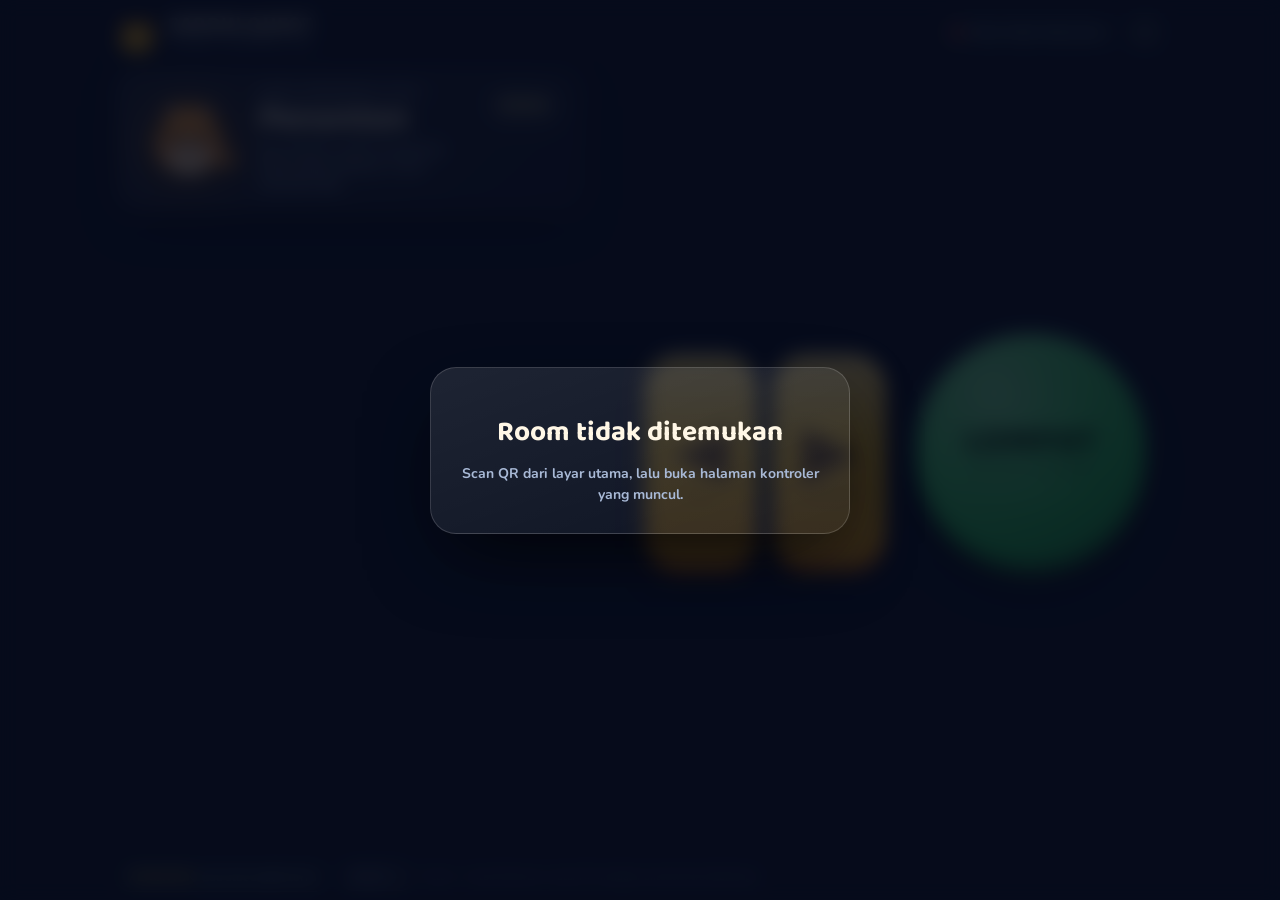
==== controller.html @ d070526a "initial" ====
<!doctype html>
<html lang="id">
<head>
  <meta charset="utf-8" />
  <meta name="viewport" content="width=device-width, initial-scale=1, maximum-scale=1, user-scalable=no, viewport-fit=cover" />
  <meta name="theme-color" content="#172554" />
  <meta name="mobile-web-app-capable" content="yes" />
  <meta name="apple-mobile-web-app-capable" content="yes" />
  <meta name="apple-mobile-web-app-status-bar-style" content="black-translucent" />
  <title>Sardin Quest - Controller</title>
  <link rel="icon" href='data:image/svg+xml,<svg xmlns="http://www.w3.org/2000/svg" viewBox="0 0 64 64"><text y="52" font-size="52">🐱</text></svg>' />
  <link rel="stylesheet" href="./styles/controller.css" />
</head>
<body>
  <div class="orb orb-a"></div>
  <div class="orb orb-b"></div>
  <div class="noise"></div>

  <main id="app" class="app" data-slot="0">
    <header class="top">
      <div class="brand">
        <svg viewBox="0 0 48 48" aria-hidden="true"><path d="M10 20 7 8l11 7h12l11-7-3 12c3 3 5 8 5 13 0 9-8 16-19 16S5 42 5 33c0-5 2-10 5-13Z" fill="#fbbf24" stroke="#78350f" stroke-width="3" stroke-linejoin="round"/><circle cx="18" cy="31" r="2.6" fill="#3b1e0a"/><circle cx="30" cy="31" r="2.6" fill="#3b1e0a"/><path d="M21 37q3 3 6 0" fill="none" stroke="#3b1e0a" stroke-width="2.4" stroke-linecap="round"/></svg>
        <div><strong>SARDIN QUEST</strong><span>PHONE CONTROLLER</span></div>
      </div>
      <div class="top-actions">
        <div class="status" id="status">
          <span class="dot"></span>
          <span id="statusText">Menghubungkan...</span>
        </div>
        <button id="fullscreenBtn" class="screen-btn" type="button" aria-label="Fullscreen dan landscape" aria-pressed="false" title="Fullscreen & landscape">
          <svg viewBox="0 0 24 24" aria-hidden="true"><path d="M9 4H4v5M15 4h5v5M9 20H4v-5M15 20h5v-5" fill="none" stroke="currentColor" stroke-width="2" stroke-linecap="round" stroke-linejoin="round"/></svg>
        </button>
      </div>
    </header>

    <section class="identity">
      <div class="avatar-wrap">
        <svg class="avatar" viewBox="0 0 120 110" aria-hidden="true">
          <ellipse id="tail" cx="98" cy="78" rx="16" ry="9" fill="var(--fur)" />
          <path id="body" d="M60 12c6 0 10 4 12 8 4-3 9-4 13-1 4 3 5 9 3 14 7 7 12 18 12 30 0 20-18 33-40 33S20 83 20 63c0-12 5-23 12-30-2-5-1-11 3-14 4-3 9-2 13 1 2-4 6-8 12-8Z" fill="var(--fur)" stroke="#3b2416" stroke-width="3" stroke-linejoin="round"/>
          <path d="M38 24c-2-5 0-9 4-10 3 3 5 7 5 11Z" fill="var(--inner)" />
          <path d="M82 24c2-5 0-9-4-10-3 3-5 7-5 11Z" fill="var(--inner)" />
          <ellipse cx="60" cy="76" rx="25" ry="20" fill="var(--belly)" opacity="0.9"/>
          <g class="face">
            <ellipse cx="46" cy="56" rx="6" ry="7" fill="#2b170c"/>
            <ellipse cx="74" cy="56" rx="6" ry="7" fill="#2b170c"/>
            <circle cx="48" cy="53.5" r="2" fill="#fff"/>
            <circle cx="76" cy="53.5" r="2" fill="#fff"/>
            <ellipse cx="36" cy="66" rx="6" ry="3.5" fill="var(--blush)" opacity="0.85"/>
            <ellipse cx="84" cy="66" rx="6" ry="3.5" fill="var(--blush)" opacity="0.85"/>
            <path d="M57 64h6l-3 4Z" fill="#f472b6"/>
            <path d="M60 68v3M60 71c-2 3-6 3-7 0M60 71c2 3 6 3 7 0" fill="none" stroke="#3b2416" stroke-width="2.2" stroke-linecap="round"/>
          </g>
        </svg>
        <span class="avatar-glow"></span>
      </div>
      <div class="who">
        <span class="eyebrow">KAMU MENGENDALIKAN</span>
        <h1 id="playerName">Menunggu slot...</h1>
        <p id="playerHint">Pastikan HP dan layar utama di jaringan yang sama.</p>
      </div>
      <button id="meowBtn" class="meow" type="button" aria-label="Mengeong">MEONG</button>
    </section>

    <section class="controls" id="controls">
      <div class="dpad">
        <button class="key" type="button" data-dir="left" aria-label="Jalan ke kiri">
          <span class="arrow">◀</span>
          <span class="key-label">KIRI</span>
        </button>
        <button class="key" type="button" data-dir="right" aria-label="Jalan ke kanan">
          <span class="arrow">▶</span>
          <span class="key-label">KANAN</span>
        </button>
      </div>
      <button class="jump" type="button" id="jumpBtn" aria-label="Lompat">
        <span class="jump-ring"></span>
        <span class="jump-text">LOMPAT</span>
        <span class="jump-sub">tap untuk melompat</span>
      </button>
    </section>

    <footer class="bottom">
      <span class="pill"><b id="slotLabel">-</b> <span id="slotName">belum tersambung</span></span>
      <span class="room-chip">ROOM <b id="roomCodeController">—</b></span>
      <span class="tip">Ketuk ⛶ untuk fullscreen · putar HP mendatar untuk kontrol lebih lega</span>
    </footer>
  </main>

  <div id="toast" class="toast" role="status" aria-live="polite"></div>

  <div class="overlay" id="overlay">
    <div class="overlay-card">
      <div class="spinner" id="spinner"></div>
      <h2 id="overlayTitle">Membuka room WebRTC...</h2>
      <p id="overlayText">Pastikan layar utama masih terbuka dan HP terhubung ke internet. Room dibuat langsung oleh layar utama.</p>
      <button id="retryBtn" class="retry" type="button" hidden>Coba lagi</button>
    </div>
  </div>

  <script src="./js/app-config.js"></script>
  <script src="./vendor/peerjs.min.js"></script>
  <script type="module" src="./js/controller.js"></script>
</body>
</html>
---- styles/controller.css ----
@font-face {
  font-family: 'Baloo 2';
  font-style: normal;
  font-weight: 600 800;
  font-display: swap;
  src: url('../assets/fonts/baloo2-latin.woff2') format('woff2');
}
@font-face {
  font-family: 'Nunito';
  font-style: normal;
  font-weight: 700 900;
  font-display: swap;
  src: url('../assets/fonts/nunito-latin.woff2') format('woff2');
}

:root {
  --bg-1: #0b1230;
  --bg-2: #132a4f;
  --ink: #fff7e6;
  --muted: #a8b9d6;
  --fur: #f59e42;
  --inner: #ffc9a3;
  --belly: #ffe4c7;
  --blush: #ff9a9e;
  --accent: #ffcf5c;
  --jump: #4ade80;
  --jump-dark: #15803d;
  --card: rgba(13, 25, 48, 0.72);
  --safe-top: env(safe-area-inset-top, 0px);
  --safe-bottom: env(safe-area-inset-bottom, 0px);
}

* { box-sizing: border-box; -webkit-tap-highlight-color: transparent; }

html, body {
  margin: 0;
  height: 100%;
  overflow: hidden;
  background: var(--bg-1);
  color: var(--ink);
  font-family: 'Nunito', system-ui, -apple-system, sans-serif;
  overscroll-behavior: none;
  touch-action: none;
  user-select: none;
  -webkit-user-select: none;
}
@supports (height: 100dvh) {
  html, body { height: 100dvh; }
}

body::before {
  content: '';
  position: fixed;
  inset: 0;
  background:
    radial-gradient(120% 80% at 10% 0%, #1e3a8a 0%, transparent 55%),
    radial-gradient(100% 90% at 100% 100%, #0f766e 0%, transparent 55%),
    linear-gradient(160deg, #0b1230 0%, #102044 45%, #0b1a2e 100%);
  z-index: -3;
}

.orb {
  position: fixed;
  border-radius: 50%;
  filter: blur(50px);
  opacity: 0.5;
  z-index: -2;
  animation: float 12s ease-in-out infinite;
}
.orb-a { width: 46vw; height: 46vw; background: #f59e0b; top: -16vw; right: -12vw; }
.orb-b { width: 52vw; height: 52vw; background: #0ea5e9; bottom: -24vw; left: -18vw; animation-delay: -5s; }

.noise {
  position: fixed;
  inset: 0;
  z-index: -1;
  opacity: 0.05;
  background-image: url("data:image/svg+xml,%3Csvg xmlns='http://www.w3.org/2000/svg' width='120' height='120'%3E%3Cfilter id='n'%3E%3CfeTurbulence type='fractalNoise' baseFrequency='0.9' numOctaves='2'/%3E%3C/filter%3E%3Crect width='120' height='120' filter='url(%23n)' opacity='0.6'/%3E%3C/svg%3E");
  pointer-events: none;
}

@keyframes float {
  0%, 100% { transform: translate3d(0, 0, 0) scale(1); }
  50% { transform: translate3d(2vw, 3vh, 0) scale(1.06); }
}

.app {
  position: fixed;
  inset: 0;
  display: grid;
  grid-template-rows: auto auto minmax(0, 1fr) auto;
  gap: clamp(6px, 1.6vh, 16px);
  padding: calc(10px + var(--safe-top)) clamp(12px, 4vw, 26px) calc(8px + var(--safe-bottom));
  max-width: 1100px;
  margin: 0 auto;
}

/* ---------- header ---------- */
.top {
  display: flex;
  align-items: center;
  justify-content: space-between;
  gap: 10px;
  min-height: 44px;
}
.brand { display: flex; align-items: center; gap: 10px; min-width: 0; }
.brand svg { width: clamp(30px, 7vw, 42px); height: auto; flex: none; filter: drop-shadow(0 4px 10px rgba(0,0,0,.35)); }
.brand strong {
  display: block;
  font-family: 'Baloo 2', cursive;
  font-size: clamp(14px, 3.6vw, 20px);
  letter-spacing: 0.06em;
  line-height: 1;
  white-space: nowrap;
}
.brand span {
  display: block;
  font-size: clamp(8px, 2vw, 10px);
  letter-spacing: 0.24em;
  color: var(--muted);
  margin-top: 2px;
}

.top-actions {
  display: flex;
  align-items: center;
  justify-content: flex-end;
  gap: 7px;
  min-width: 0;
  flex: 1;
}
.status {
  display: inline-flex;
  align-items: center;
  gap: 8px;
  padding: 8px 12px;
  border-radius: 999px;
  background: var(--card);
  border: 1px solid rgba(255,255,255,0.12);
  font-size: clamp(10px, 2.6vw, 13px);
  font-weight: 700;
  color: var(--muted);
  backdrop-filter: blur(8px);
  max-width: 42vw;
  min-width: 0;
  overflow: hidden;
  white-space: nowrap;
  text-overflow: ellipsis;
}
.status #statusText {
  overflow: hidden;
  text-overflow: ellipsis;
}
.screen-btn {
  flex: none;
  width: 38px;
  height: 38px;
  border-radius: 12px;
  display: grid;
  place-items: center;
  border: 1px solid rgba(255, 255, 255, 0.16);
  background: rgba(13, 25, 48, 0.72);
  color: var(--cream, #fff7e6);
  backdrop-filter: blur(8px);
  transition: transform 0.15s ease, background 0.15s ease, color 0.15s ease;
}
.screen-btn svg { width: 20px; height: 20px; display: block; }
.screen-btn:active { transform: scale(0.92); }
.screen-btn.active {
  color: #3b2410;
  background: var(--accent);
  border-color: rgba(255, 255, 255, 0.5);
  box-shadow: 0 0 0 3px rgba(255, 207, 92, 0.18);
}
.status .dot {
  width: 9px; height: 9px; border-radius: 50%;
  background: #f97316;
  box-shadow: 0 0 0 4px rgba(249,115,22,0.18);
  animation: pulse 1.4s ease-in-out infinite;
  flex: none;
}
.status.ok .dot { background: #4ade80; box-shadow: 0 0 0 4px rgba(74,222,128,0.18); animation: none; }
.status.bad .dot { background: #ef4444; box-shadow: 0 0 0 4px rgba(239,68,68,0.18); animation: none; }
.status.ok { color: #dcfce7; }
@keyframes pulse { 50% { opacity: 0.35; } }

/* ---------- fullscreen ---------- */
html:fullscreen,
html:-webkit-full-screen {
  background: #050b16;
  height: 100%;
}
body.is-fullscreen {
  height: 100%;
  background: #050b16;
}
body.is-fullscreen .app {
  max-width: none;
  padding-top: calc(6px + var(--safe-top));
  padding-bottom: calc(6px + var(--safe-bottom));
}
body.is-fullscreen .orb { opacity: 0.35; }

/* ---------- toast ---------- */
.toast {
  position: fixed;
  left: 50%;
  bottom: calc(18px + var(--safe-bottom));
  transform: translate(-50%, 12px);
  z-index: 40;
  max-width: min(88vw, 420px);
  padding: 10px 16px;
  border-radius: 999px;
  background: rgba(8, 16, 32, 0.92);
  border: 1px solid rgba(255, 207, 92, 0.35);
  color: var(--ink);
  font-size: clamp(10px, 2.8vw, 12px);
  font-weight: 800;
  text-align: center;
  box-shadow: 0 16px 40px -16px rgba(0, 0, 0, 0.8);
  opacity: 0;
  pointer-events: none;
  transition: opacity 0.25s ease, transform 0.25s ease;
}
.toast.show {
  opacity: 1;
  transform: translate(-50%, 0);
}

@media (max-width: 520px) {
  .brand span { display: none; }
  .brand strong { font-size: 15px; letter-spacing: 0.04em; }
}

@media (max-width: 380px) {
  .brand { gap: 6px; }
  .brand svg { width: 26px; }
  .brand strong { font-size: 13px; }
  .status { padding: 6px 8px; max-width: 38vw; font-size: 10px; }
  .screen-btn { width: 34px; height: 34px; }
}

@media (max-width: 340px) {
  .brand { gap: 0; }
  .brand strong { display: none; }
  .status { max-width: 58vw; }
  .screen-btn { width: 32px; height: 32px; }
}

/* ---------- identity ---------- */
.identity {
  display: flex;
  align-items: center;
  gap: clamp(10px, 3vw, 18px);
  padding: clamp(8px, 2vh, 16px) clamp(12px, 4vw, 20px);
  border-radius: 24px;
  background: linear-gradient(135deg, rgba(255,255,255,0.09), rgba(255,255,255,0.03));
  border: 1px solid rgba(255,255,255,0.12);
  backdrop-filter: blur(10px);
  box-shadow: 0 18px 50px -20px rgba(0,0,0,0.7);
}
.avatar-wrap { position: relative; width: clamp(64px, 17vw, 104px); flex: none; }
.avatar { width: 100%; height: auto; display: block; position: relative; z-index: 1; filter: drop-shadow(0 8px 14px rgba(0,0,0,.35)); }
.avatar-glow {
  position: absolute; inset: 12% 4% 2%;
  background: var(--fur);
  filter: blur(22px);
  opacity: 0.35;
  border-radius: 50%;
}
.who { min-width: 0; flex: 1; }
.eyebrow {
  display: block;
  font-size: clamp(8px, 2.1vw, 10px);
  letter-spacing: 0.2em;
  color: var(--muted);
  font-weight: 900;
}
.who h1 {
  font-family: 'Baloo 2', cursive;
  font-size: clamp(20px, 5.8vw, 34px);
  line-height: 1.05;
  margin: 2px 0 4px;
  color: var(--ink);
  white-space: nowrap;
  overflow: hidden;
  text-overflow: ellipsis;
}
.who p { margin: 0; color: var(--muted); font-size: clamp(10px, 2.6vw, 13px); line-height: 1.35; }

.meow {
  flex: none;
  align-self: flex-start;
  border: 1px solid rgba(255,255,255,0.16);
  background: rgba(255,255,255,0.06);
  color: #fde68a;
  font-family: 'Baloo 2', cursive;
  font-weight: 800;
  letter-spacing: 0.08em;
  font-size: clamp(10px, 2.6vw, 13px);
  padding: 9px 12px;
  border-radius: 999px;
  transition: transform .12s ease, background .12s ease;
}
.meow:active { transform: scale(0.94); background: rgba(253,230,138,0.18); }

/* ---------- controls ---------- */
.controls {
  display: grid;
  grid-template-columns: minmax(0, 1fr) auto;
  align-items: end;
  align-content: end;
  gap: clamp(12px, 3.5vw, 30px);
  min-height: 0;
  padding: 0 clamp(2px, 2vw, 18px) clamp(4px, 2vh, 18px);
}
.dpad {
  display: grid;
  grid-template-columns: 1fr 1fr;
  gap: clamp(8px, 2.4vw, 16px);
  align-content: center;
}
.key {
  position: relative;
  border: none;
  border-radius: clamp(22px, 6vw, 34px);
  min-height: clamp(118px, 25vh, 210px);
  background: linear-gradient(180deg, #ffe08a 0%, #fbbf24 46%, #f59e0b 100%);
  color: #5b3410;
  box-shadow:
    0 10px 0 #b45309,
    0 22px 32px -10px rgba(0,0,0,0.7),
    inset 0 2px 0 rgba(255,255,255,0.5);
  display: flex;
  flex-direction: column;
  align-items: center;
  justify-content: center;
  gap: 4px;
  transition: transform .06s ease, box-shadow .06s ease, filter .1s ease;
  touch-action: none;
}
.key .arrow { font-size: clamp(38px, 10vw, 74px); line-height: 0.9; text-shadow: 0 3px 0 rgba(255,255,255,0.3); }
.key .key-label { font-size: clamp(8px, 2.2vw, 12px); font-weight: 900; letter-spacing: 0.2em; opacity: 0.7; }
.key.active {
  transform: translateY(8px) scale(0.985);
  box-shadow: 0 2px 0 #b45309, 0 8px 18px -8px rgba(0,0,0,0.7), inset 0 2px 0 rgba(255,255,255,0.45);
  filter: brightness(1.06);
}

.jump {
  position: relative;
  justify-self: center;
  width: min(42vw, 32vh, 230px);
  height: min(42vw, 32vh, 230px);
  border-radius: 50%;
  border: none;
  background: radial-gradient(circle at 34% 26%, #86efac 0%, #4ade80 38%, #22c55e 66%, #15803d 100%);
  color: #052e16;
  box-shadow:
    0 12px 0 #166534,
    0 26px 44px -12px rgba(0,0,0,0.75),
    inset 0 3px 0 rgba(255,255,255,0.45);
  display: flex;
  flex-direction: column;
  align-items: center;
  justify-content: center;
  gap: 2px;
  transition: transform .06s ease, box-shadow .06s ease, filter .1s ease;
  touch-action: none;
}
.jump .jump-text {
  font-family: 'Baloo 2', cursive;
  font-weight: 800;
  font-size: clamp(18px, 7.2vh, 34px);
  letter-spacing: 0.03em;
  line-height: 1;
}
.jump .jump-sub { font-size: clamp(8px, 2.1vw, 11px); font-weight: 900; letter-spacing: 0.08em; opacity: 0.6; }
.jump-ring {
  position: absolute; inset: 9%;
  border-radius: 50%;
  border: 2px dashed rgba(255,255,255,0.35);
  pointer-events: none;
}
.jump.active {
  transform: translateY(9px) scale(0.97);
  box-shadow: 0 3px 0 #166534, 0 10px 22px -10px rgba(0,0,0,0.75), inset 0 3px 0 rgba(255,255,255,0.4);
  filter: brightness(1.08);
}

/* ---------- footer ---------- */
.bottom {
  display: flex;
  align-items: center;
  justify-content: space-between;
  gap: 10px;
  flex-wrap: wrap;
  min-height: 28px;
}
.pill {
  display: inline-flex;
  align-items: center;
  gap: 7px;
  background: var(--card);
  border: 1px solid rgba(255,255,255,0.1);
  padding: 6px 12px;
  border-radius: 999px;
  font-size: clamp(9px, 2.4vw, 12px);
  color: var(--muted);
  font-weight: 700;
  backdrop-filter: blur(8px);
}
.pill b { color: var(--accent); }
.room-chip {
  display: inline-flex;
  align-items: center;
  gap: 5px;
  padding: 6px 10px;
  border-radius: 999px;
  background: rgba(255, 255, 255, 0.05);
  border: 1px solid rgba(255, 255, 255, 0.08);
  color: rgba(168, 185, 214, 0.7);
  font-size: clamp(8px, 2vw, 10px);
  font-weight: 900;
  letter-spacing: 0.12em;
  white-space: nowrap;
}
.room-chip b { color: var(--accent); letter-spacing: 0.02em; }
.tip { font-size: clamp(8px, 2.1vw, 10px); color: rgba(168,185,214,0.65); text-align: right; flex: 1; min-width: 160px; }

/* ---------- overlay ---------- */
.overlay {
  position: fixed; inset: 0;
  display: grid; place-items: center;
  padding: 22px;
  background: rgba(5, 10, 24, 0.82);
  backdrop-filter: blur(10px);
  z-index: 20;
  transition: opacity .35s ease, visibility .35s ease;
}
.overlay.hidden { opacity: 0; visibility: hidden; pointer-events: none; }
.overlay-card {
  width: min(92vw, 420px);
  text-align: center;
  padding: 28px 22px;
  border-radius: 26px;
  background: linear-gradient(160deg, rgba(255,255,255,0.1), rgba(255,255,255,0.04));
  border: 1px solid rgba(255,255,255,0.16);
  box-shadow: 0 30px 80px -20px rgba(0,0,0,0.8);
}
.overlay-card h2 { font-family: 'Baloo 2', cursive; margin: 14px 0 8px; font-size: clamp(20px, 5.6vw, 28px); }
.overlay-card p { margin: 0; color: var(--muted); line-height: 1.5; font-size: clamp(12px, 3.2vw, 14px); }
.spinner {
  width: 46px; height: 46px; margin: 0 auto;
  border-radius: 50%;
  border: 4px solid rgba(255,255,255,0.14);
  border-top-color: var(--accent);
  animation: spin 0.9s linear infinite;
}
.spinner.hidden { display: none; }
@keyframes spin { to { transform: rotate(360deg); } }
.retry {
  margin-top: 18px;
  border: none;
  border-radius: 999px;
  padding: 12px 26px;
  font-family: 'Baloo 2', cursive;
  font-weight: 800;
  font-size: 16px;
  letter-spacing: 0.05em;
  background: var(--accent);
  color: #3b2410;
  box-shadow: 0 8px 0 #b45309;
}
.retry:active { transform: translateY(6px); box-shadow: 0 2px 0 #b45309; }

/* ---------- landscape ---------- */
@media (orientation: landscape) and (min-height: 280px) {
  .app {
    grid-template-columns: 1fr 1.15fr;
    grid-template-rows: auto auto 1fr;
    column-gap: clamp(14px, 4vw, 44px);
  }
  .top { grid-column: 1 / -1; }
  .identity { grid-column: 1; align-self: center; }
  .controls { grid-column: 2; grid-row: 2 / 4; align-content: center; }
  .bottom { grid-column: 1 / -1; }
  .tip { text-align: left; }
}

/* Short phone landscape / fullscreen: keep both thumbs in reach. */
@media (orientation: landscape) and (max-height: 500px) {
  .app {
    grid-template-columns: minmax(0, 0.75fr) minmax(0, 1.25fr);
    grid-template-rows: auto auto minmax(0, 1fr) auto;
    gap: clamp(4px, 1.2vh, 9px);
    padding-top: calc(5px + var(--safe-top));
    padding-bottom: calc(4px + var(--safe-bottom));
  }
  .brand svg { width: 28px; }
  .brand strong { font-size: 14px; }
  .brand span { display: none; }
  .status { font-size: 10px; padding: 6px 9px; max-width: 46vw; }
  .screen-btn { width: 34px; height: 34px; border-radius: 10px; }
  .screen-btn svg { width: 18px; height: 18px; }

  .identity {
    flex-direction: row;
    text-align: left;
    align-self: center;
    gap: 10px;
    padding: 8px 12px;
    border-radius: 16px;
  }
  .avatar-wrap { width: clamp(44px, 13vh, 60px); }
  .identity .eyebrow { font-size: 7px; letter-spacing: 0.16em; }
  .identity .who h1 {
    font-size: clamp(17px, 5.6vh, 23px);
    margin: 1px 0 0;
    white-space: normal;
  }
  .identity .who p { display: none; }
  .identity .meow { display: none; }

  .controls { gap: clamp(10px, 3vw, 26px); padding: 0 2vw; }
  .key {
    min-height: 0;
    height: clamp(96px, 34vh, 170px);
    border-radius: 22px;
  }
  .key .arrow { font-size: clamp(30px, 9vh, 54px); }
  .key .key-label { font-size: 9px; letter-spacing: 0.14em; }
  .jump {
    width: min(34vh, 150px);
    height: min(34vh, 150px);
  }
  .jump .jump-text { font-size: clamp(18px, 6.4vh, 28px); }
  .jump .jump-sub { display: none; }

  .bottom { min-height: 0; }
  .bottom .tip { display: none; }
  .pill, .room-chip { padding: 4px 8px; font-size: 9px; }
  .toast { bottom: calc(10px + var(--safe-bottom)); }
}
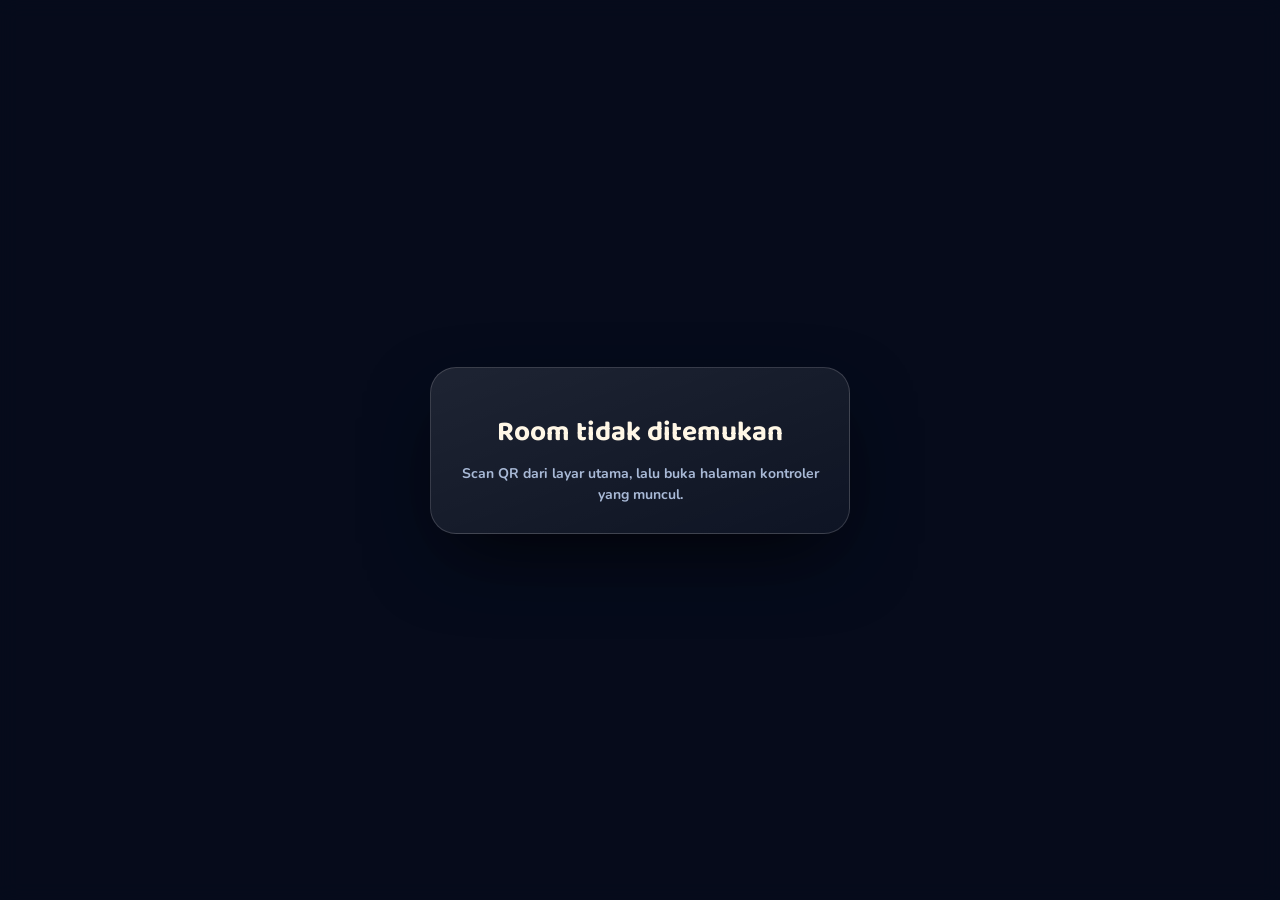
==== commit c0b47453: "fixing controller" ====
--- a/controller.html
+++ b/controller.html
@@ -17,31 +17,27 @@
   <div class="noise"></div>
 
   <main id="app" class="app" data-slot="0">
-    <header class="top">
-      <div class="brand">
-        <svg viewBox="0 0 48 48" aria-hidden="true"><path d="M10 20 7 8l11 7h12l11-7-3 12c3 3 5 8 5 13 0 9-8 16-19 16S5 42 5 33c0-5 2-10 5-13Z" fill="#fbbf24" stroke="#78350f" stroke-width="3" stroke-linejoin="round"/><circle cx="18" cy="31" r="2.6" fill="#3b1e0a"/><circle cx="30" cy="31" r="2.6" fill="#3b1e0a"/><path d="M21 37q3 3 6 0" fill="none" stroke="#3b1e0a" stroke-width="2.4" stroke-linecap="round"/></svg>
-        <div><strong>SARDIN QUEST</strong><span>PHONE CONTROLLER</span></div>
-      </div>
-      <div class="top-actions">
-        <div class="status" id="status">
+    <!-- ================= LOBBY / LANDING ================= -->
+    <section id="lobbyView" class="view lobby-view is-hidden">
+      <header class="lobby-header">
+        <div class="brand">
+          <svg viewBox="0 0 48 48" aria-hidden="true"><path d="M10 20 7 8l11 7h12l11-7-3 12c3 3 5 8 5 13 0 9-8 16-19 16S5 42 5 33c0-5 2-10 5-13Z" fill="#fbbf24" stroke="#78350f" stroke-width="3" stroke-linejoin="round"/><circle cx="18" cy="31" r="2.6" fill="#3b1e0a"/><circle cx="30" cy="31" r="2.6" fill="#3b1e0a"/><path d="M21 37q3 3 6 0" fill="none" stroke="#3b1e0a" stroke-width="2.4" stroke-linecap="round"/></svg>
+          <div><strong>SARDIN QUEST</strong><span>PHONE CONTROLLER</span></div>
+        </div>
+        <div class="status" id="lobbyStatus">
           <span class="dot"></span>
-          <span id="statusText">Menghubungkan...</span>
+          <span id="lobbyStatusText">Terhubung</span>
         </div>
-        <button id="fullscreenBtn" class="screen-btn" type="button" aria-label="Fullscreen dan landscape" aria-pressed="false" title="Fullscreen & landscape">
-          <svg viewBox="0 0 24 24" aria-hidden="true"><path d="M9 4H4v5M15 4h5v5M9 20H4v-5M15 20h5v-5" fill="none" stroke="currentColor" stroke-width="2" stroke-linecap="round" stroke-linejoin="round"/></svg>
-        </button>
-      </div>
-    </header>
+      </header>
 
-    <section class="identity">
-      <div class="avatar-wrap">
-        <svg class="avatar" viewBox="0 0 120 110" aria-hidden="true">
-          <ellipse id="tail" cx="98" cy="78" rx="16" ry="9" fill="var(--fur)" />
-          <path id="body" d="M60 12c6 0 10 4 12 8 4-3 9-4 13-1 4 3 5 9 3 14 7 7 12 18 12 30 0 20-18 33-40 33S20 83 20 63c0-12 5-23 12-30-2-5-1-11 3-14 4-3 9-2 13 1 2-4 6-8 12-8Z" fill="var(--fur)" stroke="#3b2416" stroke-width="3" stroke-linejoin="round"/>
-          <path d="M38 24c-2-5 0-9 4-10 3 3 5 7 5 11Z" fill="var(--inner)" />
-          <path d="M82 24c2-5 0-9-4-10-3 3-5 7-5 11Z" fill="var(--inner)" />
-          <ellipse cx="60" cy="76" rx="25" ry="20" fill="var(--belly)" opacity="0.9"/>
-          <g class="face">
+      <div class="lobby-card">
+        <div class="lobby-avatar-wrap">
+          <svg class="avatar" viewBox="0 0 120 110" aria-hidden="true">
+            <ellipse cx="98" cy="78" rx="16" ry="9" fill="var(--fur)" />
+            <path d="M60 12c6 0 10 4 12 8 4-3 9-4 13-1 4 3 5 9 3 14 7 7 12 18 12 30 0 20-18 33-40 33S20 83 20 63c0-12 5-23 12-30-2-5-1-11 3-14 4-3 9-2 13 1 2-4 6-8 12-8Z" fill="var(--fur)" stroke="#3b2416" stroke-width="3" stroke-linejoin="round"/>
+            <path d="M38 24c-2-5 0-9 4-10 3 3 5 7 5 11Z" fill="var(--inner)" />
+            <path d="M82 24c2-5 0-9-4-10-3 3-5 7-5 11Z" fill="var(--inner)" />
+            <ellipse cx="60" cy="76" rx="25" ry="20" fill="var(--belly)" opacity="0.9"/>
             <ellipse cx="46" cy="56" rx="6" ry="7" fill="#2b170c"/>
             <ellipse cx="74" cy="56" rx="6" ry="7" fill="#2b170c"/>
             <circle cx="48" cy="53.5" r="2" fill="#fff"/>
@@ -50,41 +46,91 @@
             <ellipse cx="84" cy="66" rx="6" ry="3.5" fill="var(--blush)" opacity="0.85"/>
             <path d="M57 64h6l-3 4Z" fill="#f472b6"/>
             <path d="M60 68v3M60 71c-2 3-6 3-7 0M60 71c2 3 6 3 7 0" fill="none" stroke="#3b2416" stroke-width="2.2" stroke-linecap="round"/>
-          </g>
-        </svg>
-        <span class="avatar-glow"></span>
+          </svg>
+          <span class="avatar-glow"></span>
+        </div>
+
+        <span class="eyebrow">KAMU ADALAH</span>
+        <h1 id="lobbyPlayer">PLAYER 1</h1>
+        <p class="lobby-name" id="lobbyName">Kucing Oranye</p>
+        <p class="lobby-hint" id="lobbyHint">Kamu akan mengendalikan Kucing Oranye. Tekan tombol masuk jika sudah siap.</p>
+        <div class="lobby-meta">
+          <span>ROOM <b id="lobbyRoomCode">—</b></span>
+          <span id="lobbySlot">P1</span>
+        </div>
+        <button id="enterBtn" class="enter-btn" type="button">MASUK GAME <span>▶</span></button>
+        <p class="lobby-note">Kontrol baru muncul setelah kamu masuk.</p>
       </div>
-      <div class="who">
-        <span class="eyebrow">KAMU MENGENDALIKAN</span>
-        <h1 id="playerName">Menunggu slot...</h1>
-        <p id="playerHint">Pastikan HP dan layar utama di jaringan yang sama.</p>
-      </div>
-      <button id="meowBtn" class="meow" type="button" aria-label="Mengeong">MEONG</button>
+
+      <footer class="lobby-footer">
+        <span>Sardin Quest · WebRTC Controller</span>
+        <span id="lobbyFullscreenHint">Putar HP mendatar setelah masuk</span>
+      </footer>
     </section>
 
-    <section class="controls" id="controls">
-      <div class="dpad">
-        <button class="key" type="button" data-dir="left" aria-label="Jalan ke kiri">
-          <span class="arrow">◀</span>
-          <span class="key-label">KIRI</span>
-        </button>
-        <button class="key" type="button" data-dir="right" aria-label="Jalan ke kanan">
-          <span class="arrow">▶</span>
-          <span class="key-label">KANAN</span>
-        </button>
+    <!-- ================= GAME CONTROLLER ================= -->
+    <section id="gameView" class="view game-view is-hidden">
+      <div class="game-layout">
+        <div class="dpad" id="dpad">
+          <button class="key" type="button" data-dir="left" aria-label="Jalan ke kiri">
+            <span class="arrow">◀</span>
+            <span class="key-label">KIRI</span>
+          </button>
+          <button class="key" type="button" data-dir="right" aria-label="Jalan ke kanan">
+            <span class="arrow">▶</span>
+            <span class="key-label">KANAN</span>
+          </button>
+        </div>
+
+        <div class="game-middle game-center-col">
+          <header class="game-header">
+            <button id="pauseBtn" class="hdr-btn" type="button">⏸ <span id="pauseLabel">PAUSE</span></button>
+            <div class="hdr-info">
+              <span class="dot" id="gameDot"></span>
+              <b id="headerSlot">P1</b>
+              <span id="headerRoom">ROOM —</span>
+            </div>
+            <button id="fullscreenBtn" class="hdr-icon" type="button" aria-label="Fullscreen dan landscape" title="Fullscreen & landscape">
+              <svg viewBox="0 0 24 24" aria-hidden="true"><path d="M9 4H4v5M15 4h5v5M9 20H4v-5M15 20h5v-5" fill="none" stroke="currentColor" stroke-width="2" stroke-linecap="round" stroke-linejoin="round"/></svg>
+            </button>
+            <button id="exitBtn" class="hdr-btn exit" type="button">KELUAR</button>
+          </header>
+
+          <section class="player-bar">
+            <div class="mini-avatar">
+              <svg viewBox="0 0 120 110" aria-hidden="true">
+                <ellipse cx="98" cy="78" rx="16" ry="9" fill="var(--fur)" />
+                <path d="M60 12c6 0 10 4 12 8 4-3 9-4 13-1 4 3 5 9 3 14 7 7 12 18 12 30 0 20-18 33-40 33S20 83 20 63c0-12 5-23 12-30-2-5-1-11 3-14 4-3 9-2 13 1 2-4 6-8 12-8Z" fill="var(--fur)" stroke="#3b2416" stroke-width="3" stroke-linejoin="round"/>
+                <path d="M38 24c-2-5 0-9 4-10 3 3 5 7 5 11Z" fill="var(--inner)" />
+                <path d="M82 24c2-5 0-9-4-10-3 3-5 7-5 11Z" fill="var(--inner)" />
+                <ellipse cx="60" cy="76" rx="25" ry="20" fill="var(--belly)" opacity="0.9"/>
+                <ellipse cx="46" cy="56" rx="6" ry="7" fill="#2b170c"/>
+                <ellipse cx="74" cy="56" rx="6" ry="7" fill="#2b170c"/>
+                <circle cx="48" cy="53.5" r="2" fill="#fff"/>
+                <circle cx="76" cy="53.5" r="2" fill="#fff"/>
+                <ellipse cx="36" cy="66" rx="6" ry="3.5" fill="var(--blush)" opacity="0.85"/>
+                <ellipse cx="84" cy="66" rx="6" ry="3.5" fill="var(--blush)" opacity="0.85"/>
+                <path d="M57 64h6l-3 4Z" fill="#f472b6"/>
+                <path d="M60 68v3M60 71c-2 3-6 3-7 0M60 71c2 3 6 3 7 0" fill="none" stroke="#3b2416" stroke-width="2.2" stroke-linecap="round"/>
+              </svg>
+            </div>
+            <div class="mini-who">
+              <span class="eyebrow" id="gamePlayerLabel">PLAYER 1</span>
+              <h2 id="gamePlayerName">Kucing Oranye</h2>
+            </div>
+            <button id="meowBtn" class="meow" type="button" aria-label="Mengeong">MEONG</button>
+          </section>
+        </div>
+
+        <div class="jump-wrap">
+          <button class="jump" type="button" id="jumpBtn" aria-label="Lompat">
+            <span class="jump-ring"></span>
+            <span class="jump-text">LOMPAT</span>
+            <span class="jump-sub">tap untuk melompat</span>
+          </button>
+        </div>
       </div>
-      <button class="jump" type="button" id="jumpBtn" aria-label="Lompat">
-        <span class="jump-ring"></span>
-        <span class="jump-text">LOMPAT</span>
-        <span class="jump-sub">tap untuk melompat</span>
-      </button>
     </section>
-
-    <footer class="bottom">
-      <span class="pill"><b id="slotLabel">-</b> <span id="slotName">belum tersambung</span></span>
-      <span class="room-chip">ROOM <b id="roomCodeController">—</b></span>
-      <span class="tip">Ketuk ⛶ untuk fullscreen · putar HP mendatar untuk kontrol lebih lega</span>
-    </footer>
   </main>
 
   <div id="toast" class="toast" role="status" aria-live="polite"></div>
--- a/styles/controller.css
+++ b/styles/controller.css
@@ -28,6 +28,8 @@
   --card: rgba(13, 25, 48, 0.72);
   --safe-top: env(safe-area-inset-top, 0px);
   --safe-bottom: env(safe-area-inset-bottom, 0px);
+  --safe-left: env(safe-area-inset-left, 0px);
+  --safe-right: env(safe-area-inset-right, 0px);
 }
 
 * { box-sizing: border-box; -webkit-tap-highlight-color: transparent; }
@@ -87,20 +89,45 @@
 .app {
   position: fixed;
   inset: 0;
-  display: grid;
-  grid-template-rows: auto auto minmax(0, 1fr) auto;
-  gap: clamp(6px, 1.6vh, 16px);
-  padding: calc(10px + var(--safe-top)) clamp(12px, 4vw, 26px) calc(8px + var(--safe-bottom));
-  max-width: 1100px;
+  max-width: 1180px;
   margin: 0 auto;
 }
 
-/* ---------- header ---------- */
-.top {
+.view {
+  position: absolute;
+  inset: 0;
+  padding:
+    calc(10px + var(--safe-top))
+    calc(12px + var(--safe-right))
+    calc(10px + var(--safe-bottom))
+    calc(12px + var(--safe-left));
+  transition: opacity 0.22s ease, visibility 0.22s ease;
+}
+.is-hidden {
+  opacity: 0 !important;
+  visibility: hidden !important;
+  pointer-events: none !important;
+}
+
+/* ================================================================
+   LOBBY / LANDING
+   ================================================================ */
+.lobby-view {
+  display: flex;
+  flex-direction: column;
+  gap: clamp(10px, 2vh, 20px);
+  max-width: 760px;
+  margin: 0 auto;
+  overflow-y: auto;
+  touch-action: pan-y;
+  padding-bottom: calc(14px + var(--safe-bottom));
+}
+.lobby-header {
   display: flex;
   align-items: center;
   justify-content: space-between;
-  gap: 10px;
+  gap: 12px;
+  flex: none;
   min-height: 44px;
 }
 .brand { display: flex; align-items: center; gap: 10px; min-width: 0; }
@@ -120,15 +147,6 @@
   color: var(--muted);
   margin-top: 2px;
 }
-
-.top-actions {
-  display: flex;
-  align-items: center;
-  justify-content: flex-end;
-  gap: 7px;
-  min-width: 0;
-  flex: 1;
-}
 .status {
   display: inline-flex;
   align-items: center;
@@ -141,72 +159,378 @@
   font-weight: 700;
   color: var(--muted);
   backdrop-filter: blur(8px);
-  max-width: 42vw;
+  max-width: 55vw;
   min-width: 0;
+  white-space: nowrap;
+}
+.status .dot, .hdr-info .dot {
+  width: 9px;
+  height: 9px;
+  border-radius: 50%;
+  background: #f97316;
+  box-shadow: 0 0 0 4px rgba(249,115,22,0.18);
+  flex: none;
+}
+.status.ok .dot, .hdr-info .dot.ok { background: #4ade80; box-shadow: 0 0 0 4px rgba(74,222,128,0.18); }
+.status.bad .dot, .hdr-info .dot.bad { background: #ef4444; box-shadow: 0 0 0 4px rgba(239,68,68,0.18); }
+.status.ok { color: #dcfce7; }
+@keyframes pulse { 50% { opacity: 0.35; } }
+.status:not(.ok):not(.bad) .dot { animation: pulse 1.4s ease-in-out infinite; }
+
+.lobby-card {
+  margin: auto;
+  width: min(100%, 430px);
+  flex: none;
+  display: flex;
+  flex-direction: column;
+  align-items: center;
+  text-align: center;
+  padding: clamp(20px, 4vh, 34px) clamp(18px, 5vw, 30px);
+  border-radius: 30px;
+  background: linear-gradient(155deg, rgba(255,255,255,0.12), rgba(255,255,255,0.04));
+  border: 1px solid rgba(255,255,255,0.16);
+  box-shadow: 0 30px 80px -28px rgba(0,0,0,0.85);
+  backdrop-filter: blur(14px);
+}
+.lobby-avatar-wrap {
+  position: relative;
+  width: clamp(110px, 27vw, 154px);
+  margin: 0 auto 4px;
+}
+.lobby-avatar-wrap .avatar { width: 100%; height: auto; display: block; position: relative; z-index: 1; filter: drop-shadow(0 12px 20px rgba(0,0,0,.35)); }
+.avatar-glow {
+  position: absolute; inset: 14% 4% 2%;
+  background: var(--fur);
+  filter: blur(28px);
+  opacity: 0.4;
+  border-radius: 50%;
+}
+.eyebrow {
+  display: block;
+  font-size: clamp(8px, 2.1vw, 10px);
+  letter-spacing: 0.22em;
+  color: var(--muted);
+  font-weight: 900;
+}
+.lobby-card h1 {
+  font-family: 'Baloo 2', cursive;
+  font-size: clamp(34px, 8.6vw, 54px);
+  line-height: 0.98;
+  margin: 2px 0 2px;
+  color: var(--accent);
+  text-shadow: 0 4px 0 rgba(180, 83, 9, 0.55);
+}
+.lobby-name {
+  margin: 0 0 6px;
+  font-family: 'Baloo 2', cursive;
+  font-size: clamp(19px, 4.6vw, 26px);
+  font-weight: 800;
+  color: var(--ink);
+}
+.lobby-hint {
+  margin: 0 0 12px;
+  font-size: clamp(11px, 2.8vw, 13px);
+  line-height: 1.45;
+  color: var(--muted);
+  max-width: 30ch;
+}
+.lobby-meta {
+  display: flex;
+  align-items: center;
+  justify-content: center;
+  gap: 9px;
+  flex-wrap: wrap;
+  margin-bottom: 14px;
+  font-size: clamp(8px, 2.2vw, 10px);
+  font-weight: 900;
+  letter-spacing: 0.12em;
+  color: var(--muted);
+}
+.lobby-meta b { color: var(--accent); letter-spacing: 0.02em; }
+.lobby-meta span {
+  padding: 5px 9px;
+  border-radius: 999px;
+  background: rgba(255,255,255,0.05);
+  border: 1px solid rgba(255,255,255,0.08);
+}
+.enter-btn {
+  width: 100%;
+  border: none;
+  border-radius: 16px;
+  padding: 15px 20px;
+  background: linear-gradient(180deg, #ffe08a 0%, #ffcf5c 45%, #f5a623 100%);
+  color: #3a210c;
+  font-family: 'Baloo 2', cursive;
+  font-weight: 800;
+  font-size: clamp(17px, 4.4vw, 23px);
+  letter-spacing: 0.04em;
+  box-shadow: 0 7px 0 #b4630d, 0 18px 30px -12px rgba(0,0,0,.8);
+  display: inline-flex;
+  align-items: center;
+  justify-content: center;
+  gap: 10px;
+  transition: transform .1s ease, box-shadow .1s ease;
+}
+.enter-btn:active { transform: translateY(6px); box-shadow: 0 1px 0 #b4630d, 0 8px 16px -10px rgba(0,0,0,.8); }
+.enter-btn span { font-size: 0.8em; }
+.lobby-note {
+  margin: 12px 0 0;
+  font-size: clamp(8px, 2vw, 10px);
+  color: rgba(168,185,214,.6);
+  font-weight: 700;
+}
+.lobby-footer {
+  display: flex;
+  justify-content: space-between;
+  gap: 10px;
+  flex-wrap: wrap;
+  font-size: clamp(8px, 1.9vw, 9.5px);
+  color: rgba(168,185,214,.38);
+  font-weight: 700;
+  flex: none;
+}
+
+/* ================================================================
+   GAME CONTROLLER
+   ================================================================ */
+.game-view {
+  display: flex;
+  padding:
+    calc(8px + var(--safe-top))
+    calc(8px + var(--safe-right))
+    calc(8px + var(--safe-bottom))
+    calc(8px + var(--safe-left));
+}
+.game-layout {
+  width: 100%;
+  height: 100%;
+  display: grid;
+  grid-template-columns: minmax(0, 1fr) minmax(0, 1fr);
+  grid-template-rows: auto auto minmax(0, 1fr);
+  gap: clamp(8px, 1.6vh, 16px);
+  max-width: 680px;
+  margin: 0 auto;
+}
+
+.game-center-col, .game-middle {
+  grid-column: 1 / -1;
+  grid-row: 1;
+  display: flex;
+  flex-direction: column;
+  gap: clamp(6px, 1.2vh, 12px);
+  min-width: 0;
+}
+.game-header {
+  display: flex;
+  align-items: center;
+  gap: 6px;
+  min-height: 46px;
+}
+.hdr-btn {
+  flex: none;
+  min-height: 44px;
+  padding: 0 12px;
+  border-radius: 13px;
+  border: 1px solid rgba(255,255,255,0.14);
+  background: rgba(13,25,48,0.76);
+  color: var(--ink);
+  font-family: 'Nunito', sans-serif;
+  font-size: clamp(9px, 2.2vw, 11px);
+  font-weight: 900;
+  letter-spacing: 0.08em;
+  display: inline-flex;
+  align-items: center;
+  justify-content: center;
+  gap: 5px;
+  backdrop-filter: blur(8px);
+}
+.hdr-btn:active { transform: translateY(1px); }
+.hdr-btn.exit {
+  color: #fecaca;
+  border-color: rgba(248,113,113,0.28);
+  background: rgba(127,29,29,0.35);
+}
+.hdr-info {
+  flex: 1;
+  min-width: 0;
+  display: flex;
+  align-items: center;
+  justify-content: center;
+  gap: 6px;
+  height: 44px;
+  padding: 0 8px;
+  border-radius: 13px;
+  background: rgba(13,25,48,0.5);
+  border: 1px solid rgba(255,255,255,0.08);
+  color: var(--muted);
+  font-size: clamp(8px, 2vw, 10px);
+  font-weight: 900;
+  letter-spacing: 0.08em;
   overflow: hidden;
   white-space: nowrap;
-  text-overflow: ellipsis;
-}
-.status #statusText {
+}
+.hdr-info b { color: var(--accent); flex: none; }
+.hdr-info #headerRoom {
   overflow: hidden;
   text-overflow: ellipsis;
-}
-.screen-btn {
+  min-width: 0;
+  letter-spacing: 0.02em;
+}
+.hdr-icon {
   flex: none;
-  width: 38px;
-  height: 38px;
-  border-radius: 12px;
+  width: 44px;
+  height: 44px;
+  border-radius: 13px;
+  border: 1px solid rgba(255,255,255,0.14);
+  background: rgba(13,25,48,0.76);
+  color: var(--ink);
   display: grid;
   place-items: center;
-  border: 1px solid rgba(255, 255, 255, 0.16);
-  background: rgba(13, 25, 48, 0.72);
-  color: var(--cream, #fff7e6);
   backdrop-filter: blur(8px);
-  transition: transform 0.15s ease, background 0.15s ease, color 0.15s ease;
-}
-.screen-btn svg { width: 20px; height: 20px; display: block; }
-.screen-btn:active { transform: scale(0.92); }
-.screen-btn.active {
+}
+.hdr-icon svg { width: 20px; height: 20px; }
+.hdr-icon.active {
+  background: var(--accent);
   color: #3b2410;
-  background: var(--accent);
-  border-color: rgba(255, 255, 255, 0.5);
-  box-shadow: 0 0 0 3px rgba(255, 207, 92, 0.18);
-}
-.status .dot {
-  width: 9px; height: 9px; border-radius: 50%;
-  background: #f97316;
-  box-shadow: 0 0 0 4px rgba(249,115,22,0.18);
-  animation: pulse 1.4s ease-in-out infinite;
+}
+
+.player-bar {
+  display: flex;
+  align-items: center;
+  gap: 10px;
+  padding: 8px 10px;
+  min-height: 62px;
+  border-radius: 18px;
+  background: linear-gradient(135deg, rgba(255,255,255,0.10), rgba(255,255,255,0.035));
+  border: 1px solid rgba(255,255,255,0.12);
+  backdrop-filter: blur(10px);
+  box-shadow: 0 14px 36px -24px rgba(0,0,0,.9);
+}
+.mini-avatar { width: clamp(44px, 11vw, 58px); flex: none; }
+.mini-avatar svg { width: 100%; height: auto; display: block; filter: drop-shadow(0 5px 8px rgba(0,0,0,.35)); }
+.mini-who { flex: 1; min-width: 0; }
+.mini-who .eyebrow { font-size: clamp(7px, 1.9vw, 9px); letter-spacing: 0.18em; }
+.mini-who h2 {
+  margin: 1px 0 0;
+  font-family: 'Baloo 2', cursive;
+  font-size: clamp(18px, 4.6vw, 25px);
+  line-height: 1.05;
+  white-space: nowrap;
+  overflow: hidden;
+  text-overflow: ellipsis;
+  color: var(--ink);
+}
+.meow {
   flex: none;
-}
-.status.ok .dot { background: #4ade80; box-shadow: 0 0 0 4px rgba(74,222,128,0.18); animation: none; }
-.status.bad .dot { background: #ef4444; box-shadow: 0 0 0 4px rgba(239,68,68,0.18); animation: none; }
-.status.ok { color: #dcfce7; }
-@keyframes pulse { 50% { opacity: 0.35; } }
-
-/* ---------- fullscreen ---------- */
-html:fullscreen,
-html:-webkit-full-screen {
-  background: #050b16;
+  border: 1px solid rgba(255,255,255,0.16);
+  background: rgba(255,255,255,0.06);
+  color: #fde68a;
+  font-family: 'Baloo 2', cursive;
+  font-weight: 800;
+  letter-spacing: 0.08em;
+  font-size: clamp(9px, 2.4vw, 12px);
+  padding: 9px 11px;
+  border-radius: 999px;
+  transition: transform .12s ease, background .12s ease;
+}
+.meow:active { transform: scale(0.94); background: rgba(253,230,138,0.18); }
+
+.dpad {
+  grid-column: 1;
+  grid-row: 3;
+  display: grid;
+  grid-template-columns: 1fr 1fr;
+  gap: clamp(7px, 1.6vw, 14px);
+  align-self: end;
+  width: 100%;
+  height: min(44vh, 360px);
+  min-height: 150px;
+}
+.key {
+  position: relative;
+  border: none;
+  border-radius: clamp(20px, 5vw, 32px);
+  background: linear-gradient(180deg, #ffe08a 0%, #fbbf24 46%, #f59e0b 100%);
+  color: #5b3410;
+  box-shadow:
+    0 9px 0 #b45309,
+    0 20px 30px -12px rgba(0,0,0,0.7),
+    inset 0 2px 0 rgba(255,255,255,0.5);
+  display: flex;
+  flex-direction: column;
+  align-items: center;
+  justify-content: center;
+  gap: 4px;
   height: 100%;
-}
-body.is-fullscreen {
-  height: 100%;
-  background: #050b16;
-}
-body.is-fullscreen .app {
-  max-width: none;
-  padding-top: calc(6px + var(--safe-top));
-  padding-bottom: calc(6px + var(--safe-bottom));
+  min-height: 0;
+  transition: transform .06s ease, box-shadow .06s ease, filter .1s ease;
+  touch-action: none;
+}
+.key .arrow { font-size: clamp(34px, 8vh, 68px); line-height: 0.9; text-shadow: 0 3px 0 rgba(255,255,255,0.3); }
+.key .key-label { font-size: clamp(8px, 1.5vh, 11px); font-weight: 900; letter-spacing: 0.18em; opacity: 0.72; }
+.key.active {
+  transform: translateY(7px) scale(0.985);
+  box-shadow: 0 2px 0 #b45309, 0 8px 16px -10px rgba(0,0,0,0.75), inset 0 2px 0 rgba(255,255,255,0.45);
+  filter: brightness(1.05);
+}
+
+.jump-wrap {
+  grid-column: 2;
+  grid-row: 3;
+  display: flex;
+  align-items: flex-end;
+  justify-content: center;
+  padding-bottom: clamp(0px, 1vh, 8px);
+  min-width: 0;
+  min-height: 0;
+}
+.jump {
+  position: relative;
+  width: min(42vw, 34vh, 240px);
+  height: min(42vw, 34vh, 240px);
+  margin-bottom: clamp(0px, 2.2vh, 18px);
+  border-radius: 50%;
+  border: none;
+  background: radial-gradient(circle at 34% 26%, #86efac 0%, #4ade80 38%, #22c55e 66%, #15803d 100%);
+  color: #052e16;
+  box-shadow:
+    0 11px 0 #166534,
+    0 24px 40px -14px rgba(0,0,0,0.75),
+    inset 0 3px 0 rgba(255,255,255,0.45);
+  display: flex;
+  flex-direction: column;
+  align-items: center;
+  justify-content: center;
+  gap: 2px;
+  transition: transform .06s ease, box-shadow .06s ease, filter .1s ease;
+  touch-action: none;
+}
+.jump .jump-text { font-family: 'Baloo 2', cursive; font-weight: 800; font-size: clamp(20px, 4.2vh, 34px); letter-spacing: 0.03em; line-height: 1; }
+.jump .jump-sub { font-size: clamp(7px, 1.5vh, 10px); font-weight: 900; letter-spacing: 0.06em; opacity: .62; }
+.jump-ring { position: absolute; inset: 9%; border-radius: 50%; border: 2px dashed rgba(255,255,255,0.35); pointer-events: none; }
+.jump.active {
+  transform: translateY(8px) scale(0.97);
+  box-shadow: 0 3px 0 #166534, 0 10px 20px -10px rgba(0,0,0,0.75), inset 0 3px 0 rgba(255,255,255,0.4);
+  filter: brightness(1.08);
+}
+
+/* ================================================================
+   FULLSCREEN / TOAST
+   ================================================================ */
+html:fullscreen, html:-webkit-full-screen { background: #050b16; height: 100%; }
+body.is-fullscreen { height: 100%; background: #050b16; }
+body.is-fullscreen .view {
+  padding-top: calc(5px + var(--safe-top));
+  padding-bottom: calc(5px + var(--safe-bottom));
 }
 body.is-fullscreen .orb { opacity: 0.35; }
 
-/* ---------- toast ---------- */
 .toast {
   position: fixed;
   left: 50%;
-  bottom: calc(18px + var(--safe-bottom));
-  transform: translate(-50%, 12px);
+  top: 50%;
+  bottom: auto;
+  transform: translate(-50%, -42%);
   z-index: 40;
   max-width: min(88vw, 420px);
   padding: 10px 16px;
@@ -222,221 +546,21 @@
   pointer-events: none;
   transition: opacity 0.25s ease, transform 0.25s ease;
 }
-.toast.show {
-  opacity: 1;
-  transform: translate(-50%, 0);
-}
-
-@media (max-width: 520px) {
-  .brand span { display: none; }
-  .brand strong { font-size: 15px; letter-spacing: 0.04em; }
-}
-
-@media (max-width: 380px) {
-  .brand { gap: 6px; }
-  .brand svg { width: 26px; }
-  .brand strong { font-size: 13px; }
-  .status { padding: 6px 8px; max-width: 38vw; font-size: 10px; }
-  .screen-btn { width: 34px; height: 34px; }
-}
-
-@media (max-width: 340px) {
-  .brand { gap: 0; }
-  .brand strong { display: none; }
-  .status { max-width: 58vw; }
-  .screen-btn { width: 32px; height: 32px; }
-}
-
-/* ---------- identity ---------- */
-.identity {
-  display: flex;
-  align-items: center;
-  gap: clamp(10px, 3vw, 18px);
-  padding: clamp(8px, 2vh, 16px) clamp(12px, 4vw, 20px);
-  border-radius: 24px;
-  background: linear-gradient(135deg, rgba(255,255,255,0.09), rgba(255,255,255,0.03));
-  border: 1px solid rgba(255,255,255,0.12);
-  backdrop-filter: blur(10px);
-  box-shadow: 0 18px 50px -20px rgba(0,0,0,0.7);
-}
-.avatar-wrap { position: relative; width: clamp(64px, 17vw, 104px); flex: none; }
-.avatar { width: 100%; height: auto; display: block; position: relative; z-index: 1; filter: drop-shadow(0 8px 14px rgba(0,0,0,.35)); }
-.avatar-glow {
-  position: absolute; inset: 12% 4% 2%;
-  background: var(--fur);
-  filter: blur(22px);
-  opacity: 0.35;
-  border-radius: 50%;
-}
-.who { min-width: 0; flex: 1; }
-.eyebrow {
-  display: block;
-  font-size: clamp(8px, 2.1vw, 10px);
-  letter-spacing: 0.2em;
-  color: var(--muted);
-  font-weight: 900;
-}
-.who h1 {
-  font-family: 'Baloo 2', cursive;
-  font-size: clamp(20px, 5.8vw, 34px);
-  line-height: 1.05;
-  margin: 2px 0 4px;
-  color: var(--ink);
-  white-space: nowrap;
-  overflow: hidden;
-  text-overflow: ellipsis;
-}
-.who p { margin: 0; color: var(--muted); font-size: clamp(10px, 2.6vw, 13px); line-height: 1.35; }
-
-.meow {
-  flex: none;
-  align-self: flex-start;
-  border: 1px solid rgba(255,255,255,0.16);
-  background: rgba(255,255,255,0.06);
-  color: #fde68a;
-  font-family: 'Baloo 2', cursive;
-  font-weight: 800;
-  letter-spacing: 0.08em;
-  font-size: clamp(10px, 2.6vw, 13px);
-  padding: 9px 12px;
-  border-radius: 999px;
-  transition: transform .12s ease, background .12s ease;
-}
-.meow:active { transform: scale(0.94); background: rgba(253,230,138,0.18); }
-
-/* ---------- controls ---------- */
-.controls {
+.toast.show { opacity: 1; transform: translate(-50%, -50%); }
+
+/* ================================================================
+   OVERLAY
+   ================================================================ */
+.overlay {
+  position: fixed;
+  inset: 0;
   display: grid;
-  grid-template-columns: minmax(0, 1fr) auto;
-  align-items: end;
-  align-content: end;
-  gap: clamp(12px, 3.5vw, 30px);
-  min-height: 0;
-  padding: 0 clamp(2px, 2vw, 18px) clamp(4px, 2vh, 18px);
-}
-.dpad {
-  display: grid;
-  grid-template-columns: 1fr 1fr;
-  gap: clamp(8px, 2.4vw, 16px);
-  align-content: center;
-}
-.key {
-  position: relative;
-  border: none;
-  border-radius: clamp(22px, 6vw, 34px);
-  min-height: clamp(118px, 25vh, 210px);
-  background: linear-gradient(180deg, #ffe08a 0%, #fbbf24 46%, #f59e0b 100%);
-  color: #5b3410;
-  box-shadow:
-    0 10px 0 #b45309,
-    0 22px 32px -10px rgba(0,0,0,0.7),
-    inset 0 2px 0 rgba(255,255,255,0.5);
-  display: flex;
-  flex-direction: column;
-  align-items: center;
-  justify-content: center;
-  gap: 4px;
-  transition: transform .06s ease, box-shadow .06s ease, filter .1s ease;
-  touch-action: none;
-}
-.key .arrow { font-size: clamp(38px, 10vw, 74px); line-height: 0.9; text-shadow: 0 3px 0 rgba(255,255,255,0.3); }
-.key .key-label { font-size: clamp(8px, 2.2vw, 12px); font-weight: 900; letter-spacing: 0.2em; opacity: 0.7; }
-.key.active {
-  transform: translateY(8px) scale(0.985);
-  box-shadow: 0 2px 0 #b45309, 0 8px 18px -8px rgba(0,0,0,0.7), inset 0 2px 0 rgba(255,255,255,0.45);
-  filter: brightness(1.06);
-}
-
-.jump {
-  position: relative;
-  justify-self: center;
-  width: min(42vw, 32vh, 230px);
-  height: min(42vw, 32vh, 230px);
-  border-radius: 50%;
-  border: none;
-  background: radial-gradient(circle at 34% 26%, #86efac 0%, #4ade80 38%, #22c55e 66%, #15803d 100%);
-  color: #052e16;
-  box-shadow:
-    0 12px 0 #166534,
-    0 26px 44px -12px rgba(0,0,0,0.75),
-    inset 0 3px 0 rgba(255,255,255,0.45);
-  display: flex;
-  flex-direction: column;
-  align-items: center;
-  justify-content: center;
-  gap: 2px;
-  transition: transform .06s ease, box-shadow .06s ease, filter .1s ease;
-  touch-action: none;
-}
-.jump .jump-text {
-  font-family: 'Baloo 2', cursive;
-  font-weight: 800;
-  font-size: clamp(18px, 7.2vh, 34px);
-  letter-spacing: 0.03em;
-  line-height: 1;
-}
-.jump .jump-sub { font-size: clamp(8px, 2.1vw, 11px); font-weight: 900; letter-spacing: 0.08em; opacity: 0.6; }
-.jump-ring {
-  position: absolute; inset: 9%;
-  border-radius: 50%;
-  border: 2px dashed rgba(255,255,255,0.35);
-  pointer-events: none;
-}
-.jump.active {
-  transform: translateY(9px) scale(0.97);
-  box-shadow: 0 3px 0 #166534, 0 10px 22px -10px rgba(0,0,0,0.75), inset 0 3px 0 rgba(255,255,255,0.4);
-  filter: brightness(1.08);
-}
-
-/* ---------- footer ---------- */
-.bottom {
-  display: flex;
-  align-items: center;
-  justify-content: space-between;
-  gap: 10px;
-  flex-wrap: wrap;
-  min-height: 28px;
-}
-.pill {
-  display: inline-flex;
-  align-items: center;
-  gap: 7px;
-  background: var(--card);
-  border: 1px solid rgba(255,255,255,0.1);
-  padding: 6px 12px;
-  border-radius: 999px;
-  font-size: clamp(9px, 2.4vw, 12px);
-  color: var(--muted);
-  font-weight: 700;
-  backdrop-filter: blur(8px);
-}
-.pill b { color: var(--accent); }
-.room-chip {
-  display: inline-flex;
-  align-items: center;
-  gap: 5px;
-  padding: 6px 10px;
-  border-radius: 999px;
-  background: rgba(255, 255, 255, 0.05);
-  border: 1px solid rgba(255, 255, 255, 0.08);
-  color: rgba(168, 185, 214, 0.7);
-  font-size: clamp(8px, 2vw, 10px);
-  font-weight: 900;
-  letter-spacing: 0.12em;
-  white-space: nowrap;
-}
-.room-chip b { color: var(--accent); letter-spacing: 0.02em; }
-.tip { font-size: clamp(8px, 2.1vw, 10px); color: rgba(168,185,214,0.65); text-align: right; flex: 1; min-width: 160px; }
-
-/* ---------- overlay ---------- */
-.overlay {
-  position: fixed; inset: 0;
-  display: grid; place-items: center;
+  place-items: center;
   padding: 22px;
   background: rgba(5, 10, 24, 0.82);
   backdrop-filter: blur(10px);
   z-index: 20;
-  transition: opacity .35s ease, visibility .35s ease;
+  transition: opacity .3s ease, visibility .3s ease;
 }
 .overlay.hidden { opacity: 0; visibility: hidden; pointer-events: none; }
 .overlay-card {
@@ -474,71 +598,216 @@
 }
 .retry:active { transform: translateY(6px); box-shadow: 0 2px 0 #b45309; }
 
-/* ---------- landscape ---------- */
-@media (orientation: landscape) and (min-height: 280px) {
-  .app {
-    grid-template-columns: 1fr 1.15fr;
-    grid-template-rows: auto auto 1fr;
-    column-gap: clamp(14px, 4vw, 44px);
-  }
-  .top { grid-column: 1 / -1; }
-  .identity { grid-column: 1; align-self: center; }
-  .controls { grid-column: 2; grid-row: 2 / 4; align-content: center; }
-  .bottom { grid-column: 1 / -1; }
-  .tip { text-align: left; }
-}
-
-/* Short phone landscape / fullscreen: keep both thumbs in reach. */
-@media (orientation: landscape) and (max-height: 500px) {
-  .app {
-    grid-template-columns: minmax(0, 0.75fr) minmax(0, 1.25fr);
-    grid-template-rows: auto auto minmax(0, 1fr) auto;
-    gap: clamp(4px, 1.2vh, 9px);
-    padding-top: calc(5px + var(--safe-top));
-    padding-bottom: calc(4px + var(--safe-bottom));
-  }
-  .brand svg { width: 28px; }
-  .brand strong { font-size: 14px; }
+/* ================================================================
+   RESPONSIVE — PHONE PORTRAIT
+   ================================================================ */
+@media (max-width: 520px) {
   .brand span { display: none; }
-  .status { font-size: 10px; padding: 6px 9px; max-width: 46vw; }
-  .screen-btn { width: 34px; height: 34px; border-radius: 10px; }
-  .screen-btn svg { width: 18px; height: 18px; }
-
-  .identity {
-    flex-direction: row;
+  .brand strong { font-size: 15px; letter-spacing: 0.04em; }
+  .lobby-header .status { max-width: 60vw; }
+}
+@media (max-width: 380px) {
+  .brand { gap: 6px; }
+  .brand svg { width: 26px; }
+  .brand strong { font-size: 13px; }
+  .status { padding: 6px 8px; max-width: 58vw; font-size: 10px; }
+  .hdr-btn { padding: 0 8px; }
+  .hdr-info #headerRoom { display: none; }
+}
+
+/* ================================================================
+   RESPONSIVE — PHONE LANDSCAPE
+   left: movement (dpad) | middle: header + player info + meow | right: jump
+   ================================================================ */
+@media (orientation: landscape) {
+  .game-view {
+    padding:
+      calc(6px + var(--safe-top))
+      calc(8px + var(--safe-right))
+      calc(6px + var(--safe-bottom))
+      calc(8px + var(--safe-left));
+  }
+  .game-layout {
+    grid-template-columns: minmax(130px, 0.85fr) minmax(190px, 1.3fr) minmax(120px, 0.85fr);
+    grid-template-rows: 1fr;
+    gap: clamp(8px, 1.8vw, 22px);
+    align-items: center;
+    max-width: 1000px;
+  }
+  .dpad {
+    grid-column: 1;
+    grid-row: 1;
+    align-self: center;
+    height: min(74vh, 320px);
+    min-height: 110px;
+  }
+  .game-center-col, .game-middle {
+    grid-column: 2;
+    grid-row: 1;
+    align-self: center;
+    display: flex;
+    flex-direction: column;
+    justify-content: center;
+    gap: clamp(6px, 1.5vh, 10px);
+  }
+  .game-header { min-height: 40px; gap: 5px; }
+  .hdr-btn { min-height: 38px; padding: 0 8px; font-size: 10px; border-radius: 11px; }
+  .hdr-icon { width: 38px; height: 38px; border-radius: 11px; }
+  .hdr-info { height: 38px; padding: 0 6px; font-size: 9px; }
+  .player-bar { min-height: 52px; padding: 5px 8px; border-radius: 15px; }
+  .mini-avatar { width: clamp(34px, 8vh, 46px); }
+  .mini-who h2 { font-size: clamp(15px, 4vh, 20px); white-space: normal; }
+  .meow { padding: 7px 9px; font-size: 10px; }
+  .jump-wrap {
+    grid-column: 3;
+    grid-row: 1;
+    align-self: center;
+    align-items: center;
+    padding-bottom: 0;
+  }
+  .jump {
+    width: min(34vh, 180px);
+    height: min(34vh, 180px);
+    margin-bottom: 0;
+  }
+  .jump .jump-text { font-size: clamp(18px, 5.5vh, 28px); }
+  .jump .jump-sub { display: none; }
+  .key .arrow { font-size: clamp(28px, 8vh, 50px); }
+  .key .key-label { font-size: 8px; }
+  .lobby-view { max-width: 720px; }
+  .lobby-card {
+    display: grid;
+    grid-template-columns: auto minmax(0, 1fr);
+    grid-template-rows: auto auto auto auto auto;
+    column-gap: clamp(12px, 3vh, 22px);
+    row-gap: 1px;
+    align-items: center;
     text-align: left;
+    max-width: 660px;
+    padding: 16px 24px;
+  }
+  .lobby-avatar-wrap {
+    grid-column: 1;
+    grid-row: 1 / 5;
+    width: clamp(74px, 18vh, 110px);
+    margin: 0;
     align-self: center;
-    gap: 10px;
-    padding: 8px 12px;
-    border-radius: 16px;
-  }
-  .avatar-wrap { width: clamp(44px, 13vh, 60px); }
-  .identity .eyebrow { font-size: 7px; letter-spacing: 0.16em; }
-  .identity .who h1 {
-    font-size: clamp(17px, 5.6vh, 23px);
-    margin: 1px 0 0;
-    white-space: normal;
-  }
-  .identity .who p { display: none; }
-  .identity .meow { display: none; }
-
-  .controls { gap: clamp(10px, 3vw, 26px); padding: 0 2vw; }
-  .key {
-    min-height: 0;
-    height: clamp(96px, 34vh, 170px);
-    border-radius: 22px;
-  }
-  .key .arrow { font-size: clamp(30px, 9vh, 54px); }
-  .key .key-label { font-size: 9px; letter-spacing: 0.14em; }
-  .jump {
-    width: min(34vh, 150px);
-    height: min(34vh, 150px);
-  }
-  .jump .jump-text { font-size: clamp(18px, 6.4vh, 28px); }
-  .jump .jump-sub { display: none; }
-
-  .bottom { min-height: 0; }
-  .bottom .tip { display: none; }
-  .pill, .room-chip { padding: 4px 8px; font-size: 9px; }
-  .toast { bottom: calc(10px + var(--safe-bottom)); }
-}
+  }
+  .lobby-card > .eyebrow { grid-column: 2; grid-row: 1; }
+  .lobby-card h1 {
+    grid-column: 2;
+    grid-row: 2;
+    font-size: clamp(30px, 8vh, 44px);
+    margin: 0;
+  }
+  .lobby-name {
+    grid-column: 2;
+    grid-row: 3;
+    font-size: clamp(17px, 4vh, 22px);
+    margin: 0 0 2px;
+  }
+  .lobby-hint {
+    grid-column: 2;
+    grid-row: 4;
+    margin: 0 0 4px;
+    max-width: none;
+    font-size: clamp(10px, 2.6vh, 12px);
+  }
+  .lobby-meta {
+    grid-column: 2;
+    grid-row: 5;
+    justify-content: flex-start;
+    margin: 0;
+  }
+  .enter-btn {
+    grid-column: 1 / -1;
+    grid-row: 6;
+    margin-top: 12px;
+    padding: 12px 18px;
+    font-size: clamp(16px, 4.4vh, 20px);
+  }
+  .lobby-note { display: none; }
+}
+  .key .arrow { font-size: clamp(30px, 9vh, 52px); }
+  .key .key-label { font-size: 9px; }
+  .lobby-view { max-width: 720px; }
+  .lobby-card {
+    display: grid;
+    grid-template-columns: auto minmax(0, 1fr);
+    grid-template-rows: auto auto auto auto auto;
+    column-gap: clamp(12px, 3vh, 22px);
+    row-gap: 1px;
+    align-items: center;
+    text-align: left;
+    max-width: 660px;
+    padding: 16px 24px;
+  }
+  .lobby-avatar-wrap {
+    grid-column: 1;
+    grid-row: 1 / 5;
+    width: clamp(74px, 18vh, 110px);
+    margin: 0;
+    align-self: center;
+  }
+  .lobby-card > .eyebrow { grid-column: 2; grid-row: 1; }
+  .lobby-card h1 {
+    grid-column: 2;
+    grid-row: 2;
+    font-size: clamp(30px, 8vh, 44px);
+    margin: 0;
+  }
+  .lobby-name {
+    grid-column: 2;
+    grid-row: 3;
+    font-size: clamp(17px, 4vh, 22px);
+    margin: 0 0 2px;
+  }
+  .lobby-hint {
+    grid-column: 2;
+    grid-row: 4;
+    margin: 0 0 4px;
+    max-width: none;
+    font-size: clamp(10px, 2.6vh, 12px);
+  }
+  .lobby-meta {
+    grid-column: 2;
+    grid-row: 5;
+    justify-content: flex-start;
+    margin: 0;
+  }
+  .enter-btn {
+    grid-column: 1 / -1;
+    grid-row: 6;
+    margin-top: 12px;
+    padding: 12px 18px;
+    font-size: clamp(16px, 4.4vh, 20px);
+  }
+  .lobby-note { display: none; }
+}
+
+/* Very short landscape phones: compact header/player so buttons stay reachable. */
+@media (orientation: landscape) and (max-height: 400px) {
+  .game-layout { gap: 8px; }
+  .hdr-btn {
+    min-height: 36px;
+    padding: 0 7px;
+    font-size: 9px;
+    border-radius: 11px;
+  }
+  .hdr-icon { width: 36px; height: 36px; border-radius: 11px; }
+  .hdr-info { height: 36px; padding: 0 5px; gap: 4px; font-size: 8px; }
+  .hdr-info #headerRoom { display: none; }
+  .player-bar { min-height: 48px; padding: 5px 7px; border-radius: 14px; }
+  .mini-avatar { width: 34px; }
+  .mini-who h2 { font-size: 15px; }
+  .mini-who .eyebrow { font-size: 6px; }
+  .meow { padding: 6px 8px; font-size: 8px; }
+  .dpad { height: min(66vh, 250px); min-height: 100px; }
+  .jump { width: min(30vh, 150px); height: min(30vh, 150px); }
+  .jump .jump-text { font-size: 18px; }
+  .lobby-card { padding: 10px 16px; }
+  .lobby-avatar-wrap { width: 64px; }
+  .lobby-hint, .lobby-note, .lobby-footer { display: none; }
+  .lobby-card h1 { font-size: 28px; }
+  .enter-btn { padding: 10px 16px; font-size: 16px; }
+}
